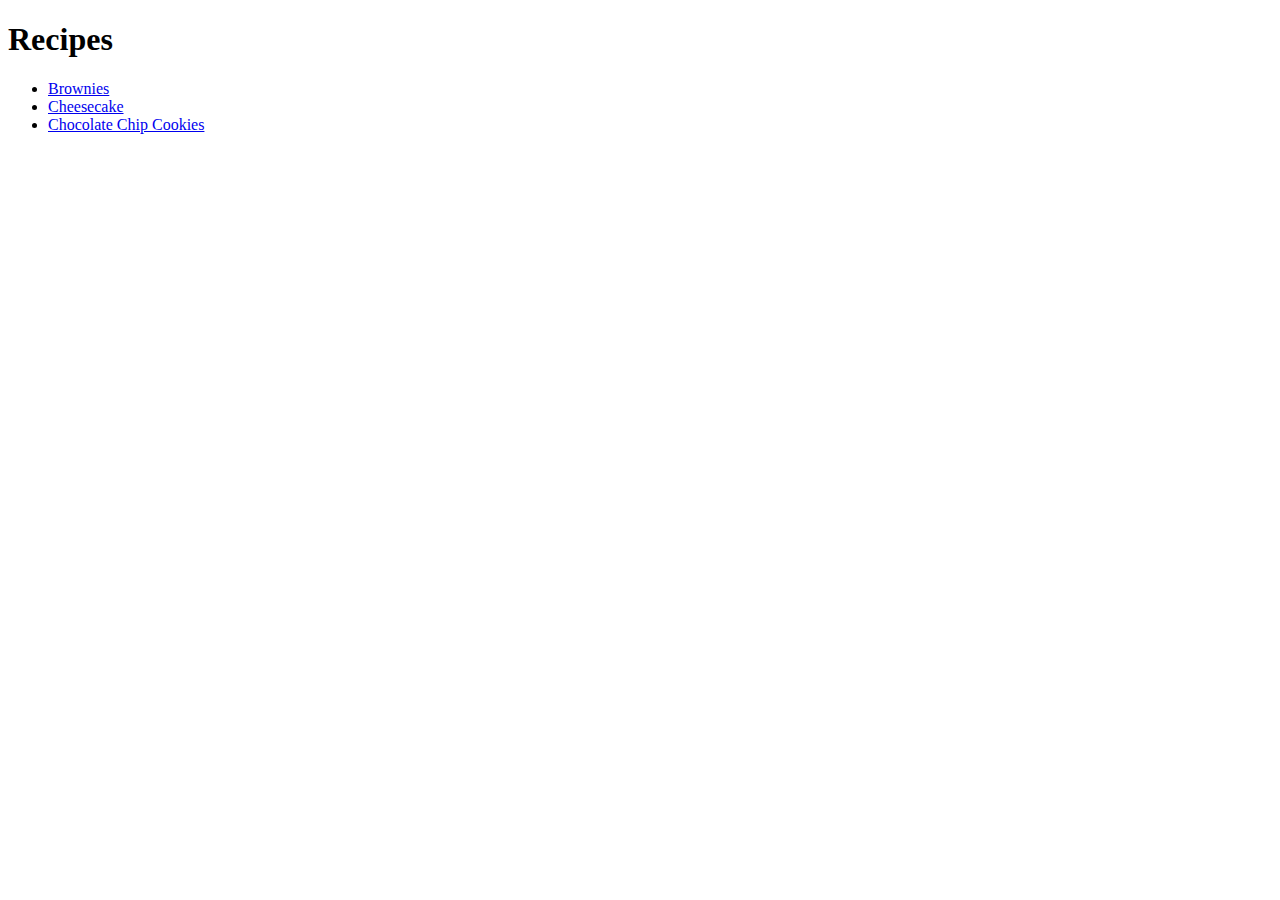
==== index.html @ 6dd7fb9e "Provide initial TOP: Recipes draft" ====
<!DOCTYPE html>
<html lang="en">
    <head>
        <meta charset="UTF-8">
        <title>Recipes</title>
    </head>

    <body>
        <h1>Recipes</h1>
        <ul>
            <li><a href="recipe/brownies.html">Brownies</a></li>
            <li><a href="recipe/cheesecake.html">Cheesecake</a></li>
            <li><a href="recipe/cookies.html">Chocolate Chip Cookies</a></li>
        </ul>
    </body>
</html>
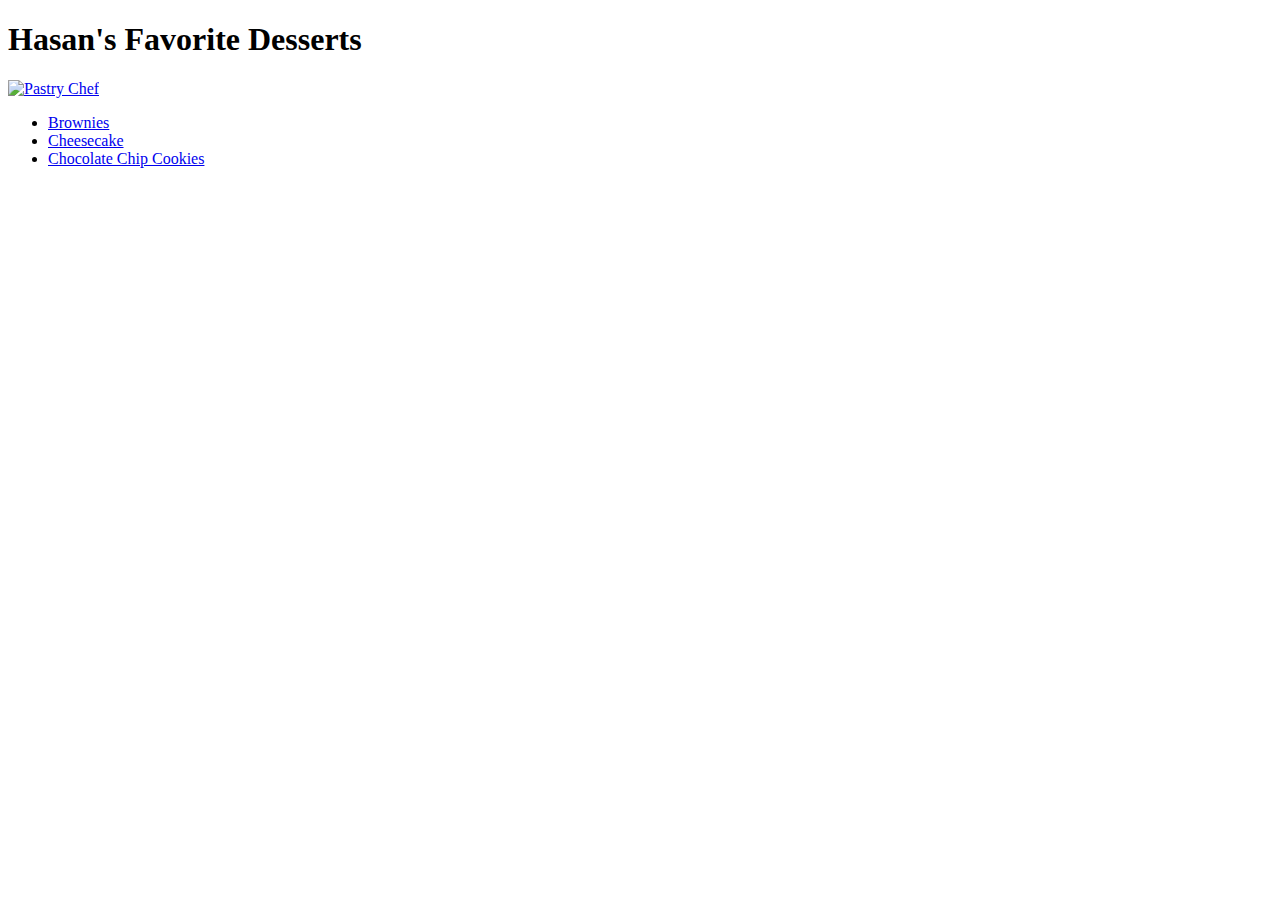
==== commit 1475880e: "Add image to home page" ====
--- a/index.html
+++ b/index.html
@@ -6,7 +6,10 @@
     </head>
 
     <body>
-        <h1>Recipes</h1>
+        <h1>Hasan's Favorite Desserts</h1>
+        <a href="https://yti.edu/blog/what-makes-you-great-pastry-chef">
+            <img src="https://yti.edu/sites/default/files/styles/blogfeature_large/public/field/image/GreatPastryChef.jpg?itok=JFzHrxZT" alt="Pastry Chef">
+        </a>
         <ul>
             <li><a href="recipe/brownies.html">Brownies</a></li>
             <li><a href="recipe/cheesecake.html">Cheesecake</a></li>
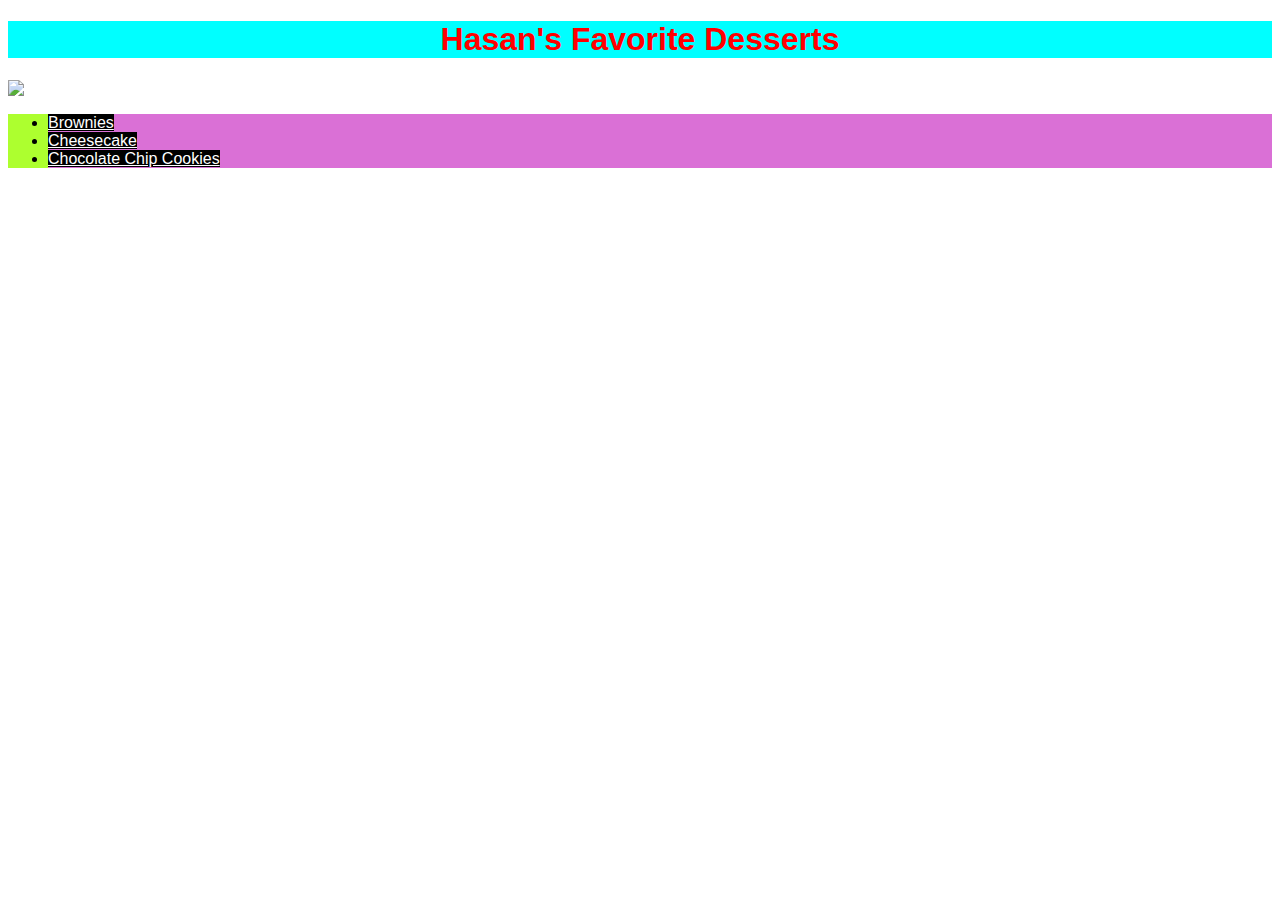
==== commit 8fa1819d: "Add CSS styling" ====
--- a/index.html
+++ b/index.html
@@ -3,6 +3,7 @@
     <head>
         <meta charset="UTF-8">
         <title>Recipes</title>
+        <link rel="stylesheet" href="style.css">
     </head>
 
     <body>
--- a/style.css
+++ b/style.css
@@ -0,0 +1,35 @@
+h1 {
+    background-color: aqua;
+    color: red;
+    font-family: 'Helvetica', sans-serif;
+    text-align: center;
+}
+
+li {
+    font-family: sans-serif;
+    background-color: orchid;
+    text-align: left;
+}
+
+ul {
+    background-color: greenyellow;
+}
+
+em,
+a {
+    background-color: black;
+    color: white;
+}
+
+img {
+    display: block;
+    margin: auto;
+}
+
+.center {
+    text-align: center;
+}
+
+p {
+    color: orange;
+}